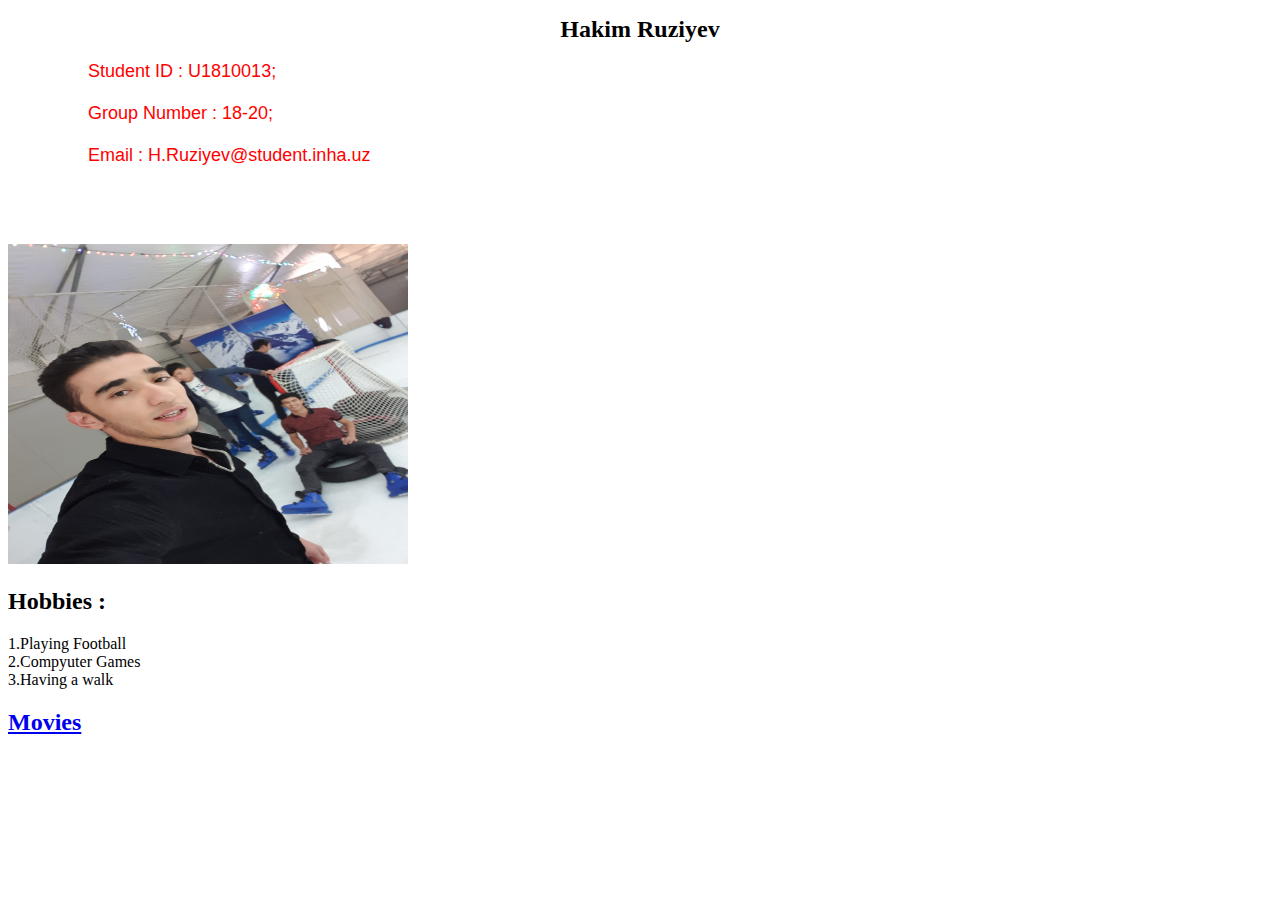
==== index.html @ 5d816443 "Add files via upload" ====
<!DOCTYPE html>
<html>
<head>
	<title>My first page</title>
	<link rel="stylesheet" type="text/css" href="style.css">
</head>
<h1>Hakim Ruziyev</h1>
<body>
	<p class="go_1"> <pre>
		Student ID : U1810013;
		
		Group Number : 18-20;
		
		Email : H.Ruziyev@student.inha.uz
	</p> 
</pre>
	<div><img height="320" width="400" src="20181025_152008.jpg"></div>

<div class="block">

<p>
	<h2>Hobbies :</h2>
	1.Playing Football
	<br>
	2.Compyuter Games
	<br>
	3.Having a walk 
</p>

</div>
<a href="file:///D:/html/movie.html"><h2>Movies</h2></a>
<br>
</body>
</html>
---- style.css ----
h1
{
	font-family: Arial black;
	font-size: 24px ;
	font-color: lightblue;
	text-align: center;
}
pre {
	font-size: 18px;
    color: red;   
	font-color: lightblue;
	font-family: Arial;
 }
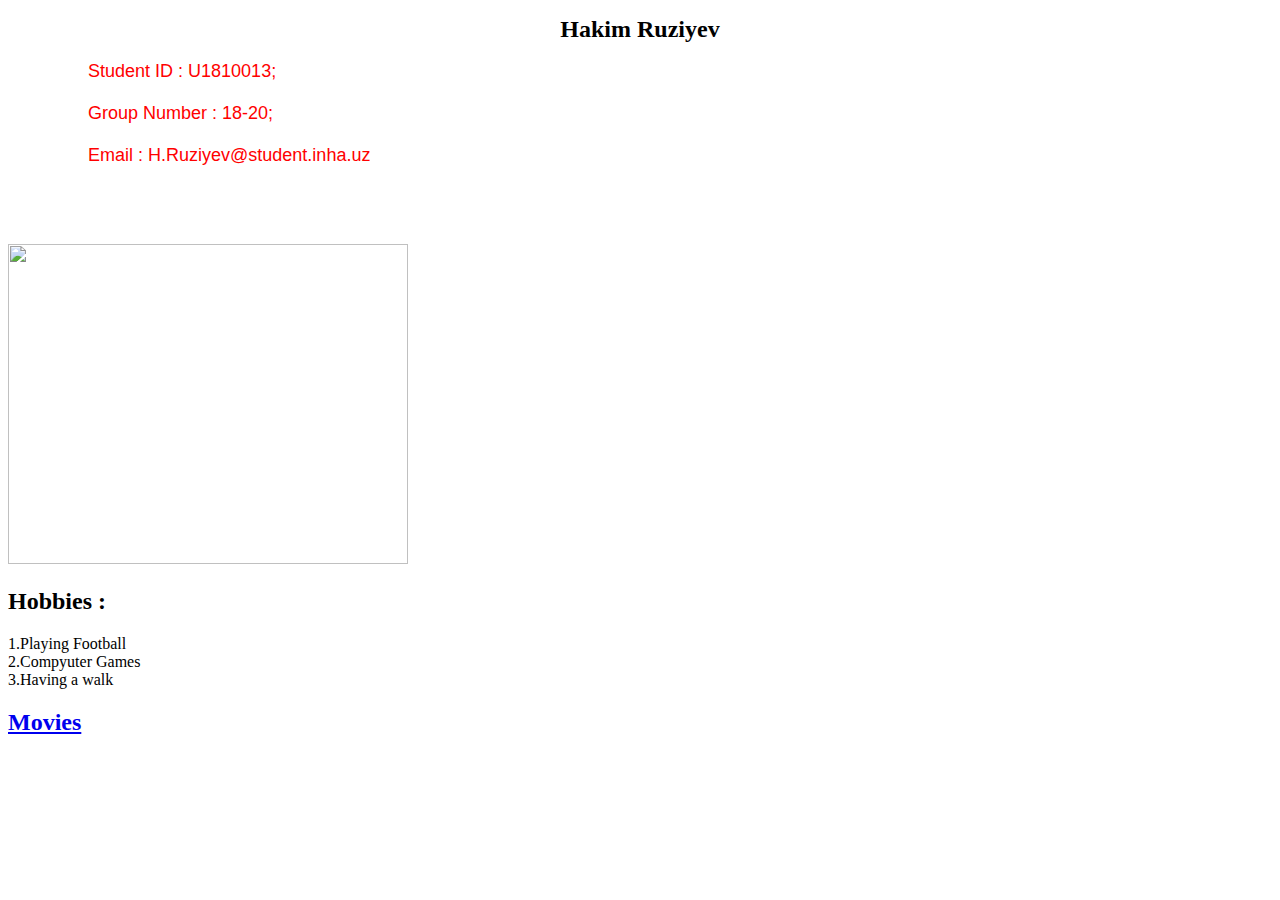
==== commit c5b2eacb: "Add files via upload" ====
--- a/index.html
+++ b/index.html
@@ -28,7 +28,7 @@
 </p>
 
 </div>
-<a href="file:///D:/html/movie.html"><h2>Movies</h2></a>
+<a href="file:///https://hakim707.github.io/movie"><h2>Movies</h2></a>
 <br>
 </body>
 </html>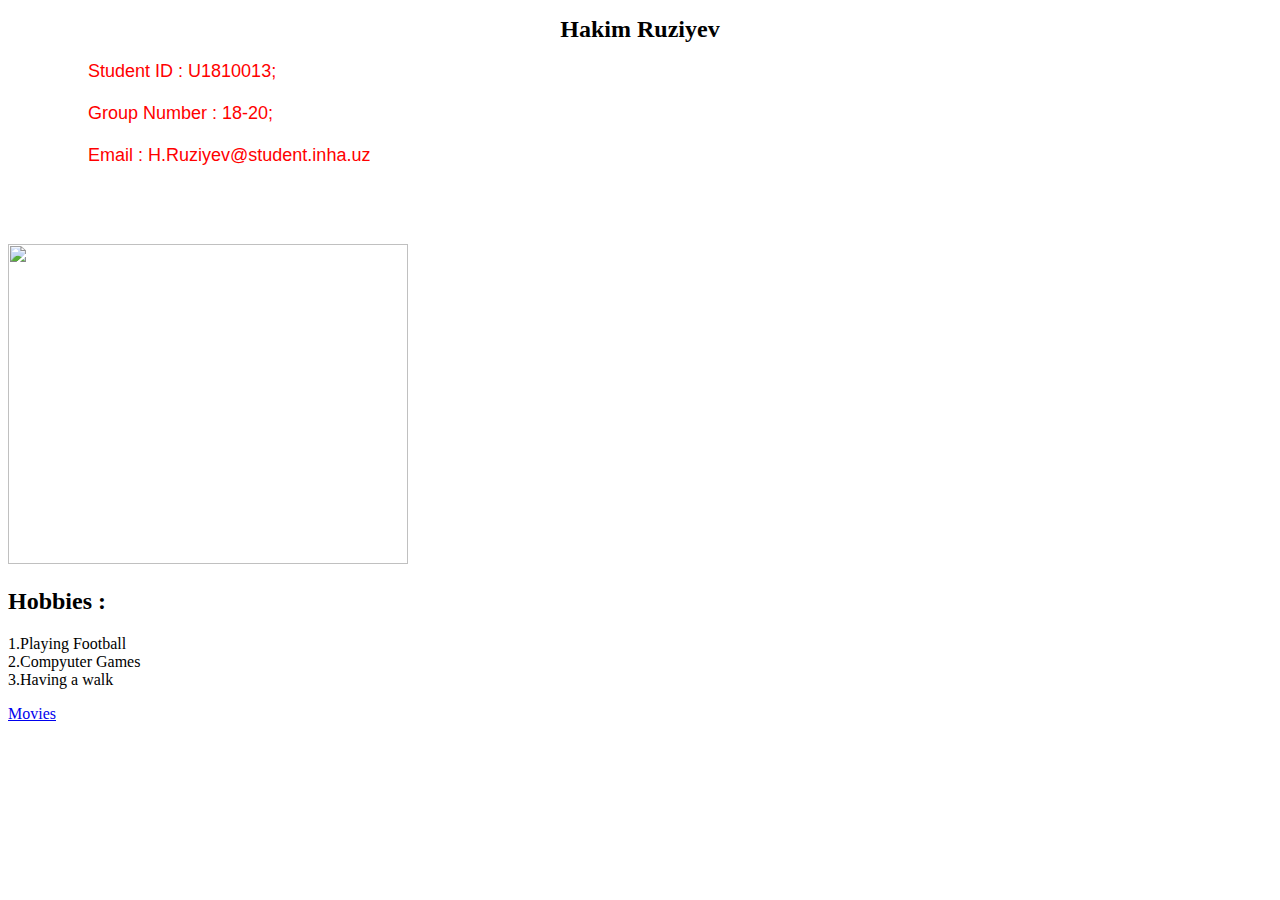
==== commit f0467f91: "Update index.html" ====
--- a/index.html
+++ b/index.html
@@ -28,7 +28,7 @@
 </p>
 
 </div>
-<a href="file:///https://hakim707.github.io/movie"><h2>Movies</h2></a>
+<a href="movie.html">Movies</a>
 <br>
 </body>
-</html>+</html>
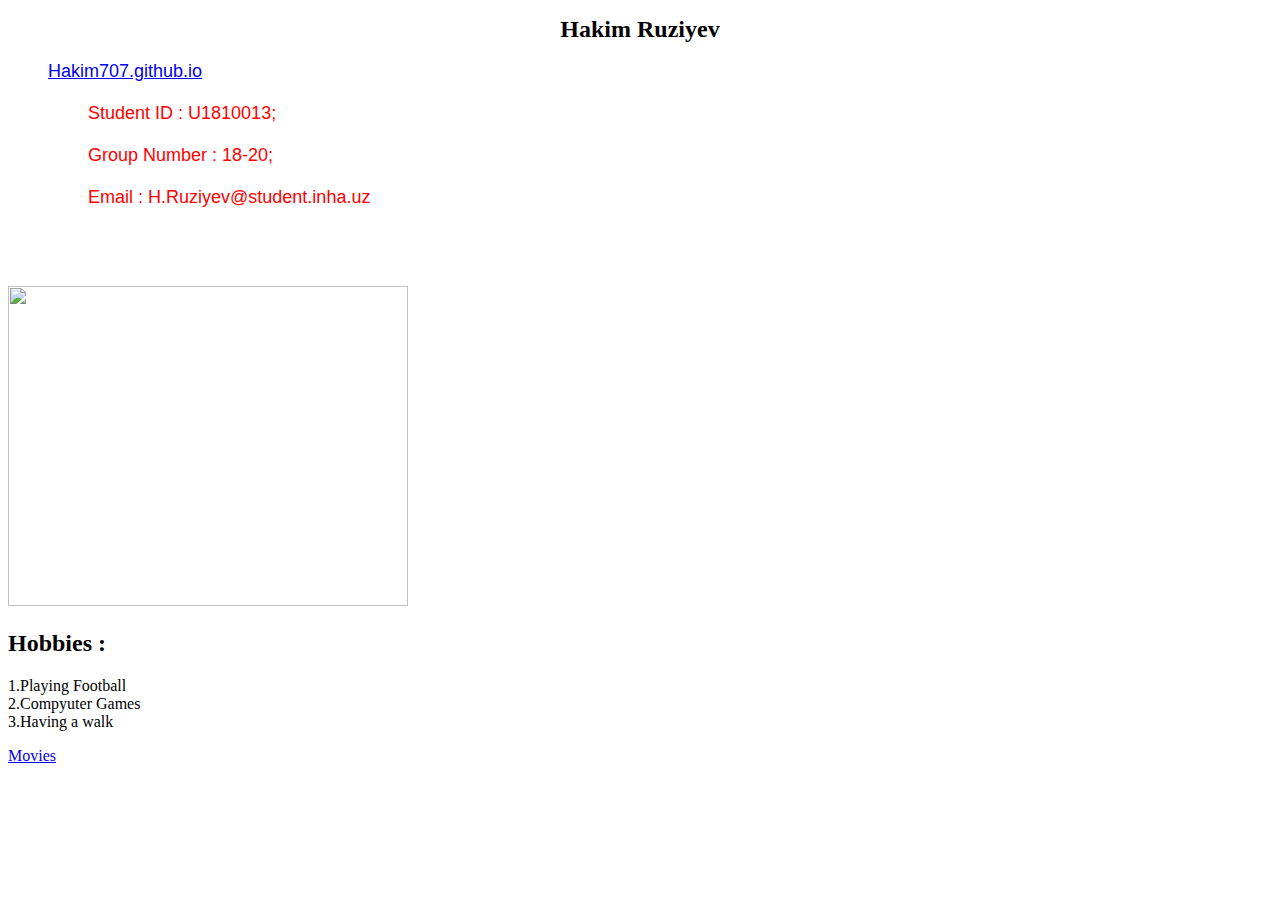
==== commit b373bdfe: "Update index.html" ====
--- a/index.html
+++ b/index.html
@@ -7,6 +7,8 @@
 <h1>Hakim Ruziyev</h1>
 <body>
 	<p class="go_1"> <pre>
+	<a href="hakim707.github.io">Hakim707.github.io</a>
+		 
 		Student ID : U1810013;
 		
 		Group Number : 18-20;
